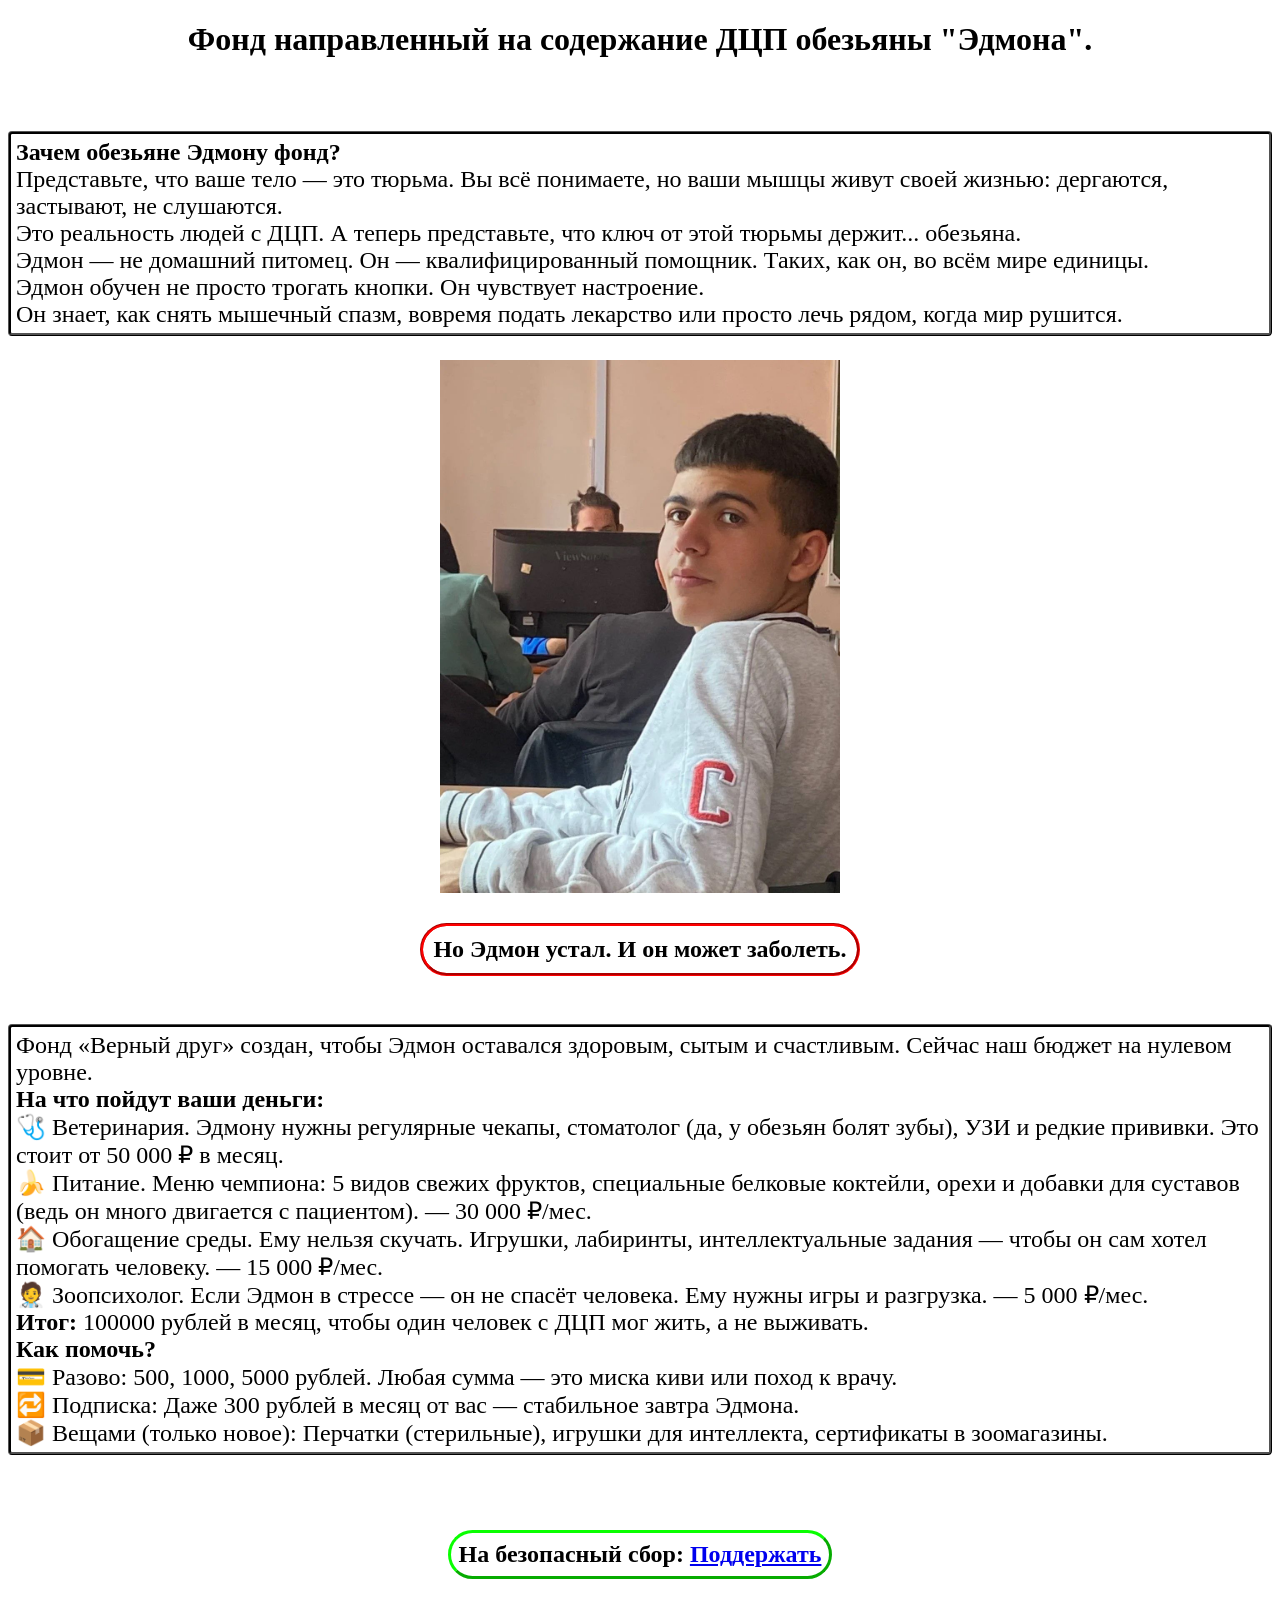
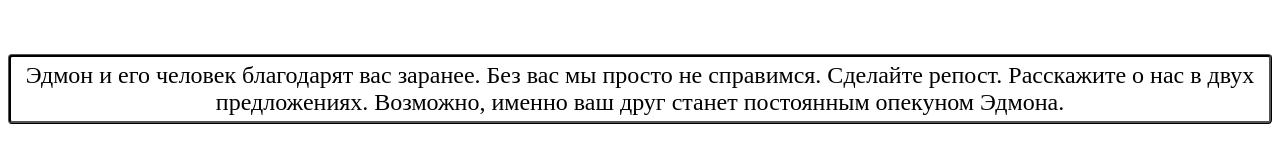
==== index.html @ a83eff38 "Rename fond.html to index.html" ====
<!DOCTYPE html>
<html lang="en">
<head>
    <meta charset="UTF-8">
    <meta name="viewport" content="width=device-width, initial-scale=1.0">
    <title>Fond Edmona</title>
    <link rel="stylesheet" href="fond.css">
</head>
<body>
    <h1><center>Фонд направленный на содержание ДЦП обезьяны "Эдмона".</center></h1>
<font size="5"><br><p class="wallap"><b>Зачем обезьяне Эдмону фонд?</b><br>Представьте, что ваше тело — это тюрьма. Вы всё понимаете, но ваши мышцы живут своей жизнью: дергаются, застывают, не слушаются.<br>Это реальность людей с ДЦП. А теперь представьте, что ключ от этой тюрьмы держит... обезьяна.

<br>Эдмон — не домашний питомец. Он — квалифицированный помощник. Таких, как он, во всём мире единицы.<br> Эдмон обучен не просто трогать кнопки. Он чувствует настроение.<br> Он знает, как снять мышечный спазм, вовремя подать лекарство или просто лечь рядом, когда мир рушится.<center><img src="Эдмон.jpg" alt="Фото больной обезьяны" width="400"></center>
<center><strong><p class="style">Но Эдмон устал. И он может заболеть.</strong></p></center>
<p class="wallap">Фонд «Верный друг» создан, чтобы Эдмон оставался здоровым, сытым и счастливым. Сейчас наш бюджет на нулевом уровне.

<br><b>На что пойдут ваши деньги:</b><br>

🩺 Ветеринария. Эдмону нужны регулярные чекапы, стоматолог (да, у обезьян болят зубы), УЗИ и редкие прививки. Это стоит от 50 000 ₽ в месяц.

<br>🍌 Питание. Меню чемпиона: 5 видов свежих фруктов, специальные белковые коктейли, орехи и добавки для суставов (ведь он много двигается с пациентом). — 30 000 ₽/мес.

<br>🏠 Обогащение среды. Ему нельзя скучать. Игрушки, лабиринты, интеллектуальные задания — чтобы он сам хотел помогать человеку. — 15 000 ₽/мес.

<br>🧑‍⚕️ Зоопсихолог. Если Эдмон в стрессе — он не спасёт человека. Ему нужны игры и разгрузка. — 5 000 ₽/мес.

<br><b>Итог:</b> 100000 рублей в месяц, чтобы один человек с ДЦП мог жить, а не выживать.

<b><br>Как помочь?<br></b>

💳 Разово: 500, 1000, 5000 рублей. Любая сумма — это миска киви или поход к врачу.

<br>🔁 Подписка: Даже 300 рублей в месяц от вас — стабильное завтра Эдмона.

<br>📦 Вещами (только новое): Перчатки (стерильные), игрушки для интеллекта, сертификаты в зоомагазины.</p><br>

<br><center><p class="pay"><b>На безопасный сбор: <a href="https://www.donationalerts.com">Поддержать</a><br></p></center></B>

<br><center><p class="wallap"> Эдмон и его человек благодарят вас заранее. Без вас мы просто не справимся.

Сделайте репост. Расскажите о нас в двух предложениях. Возможно, именно ваш друг станет постоянным опекуном Эдмона.</p></center></font>
</body>
</html>
---- fond.css ----
.center{
    display: flex;
    justify-content: center;
    align-items: center;
}
.wallap{
    border-radius: 4px;
    border-color: rgb(0, 0, 0);
    border-style: ridge;
    display: inline-block;
    padding: 5px;
}
.style{
    border-radius: 50px;
    border-color: rgb(255, 0, 0);
    border-style:groove;
    display: inline-block;
    padding: 10px ;
}
.pay{
    border-radius: 60px;
    border-color: rgb(9, 255, 0);
    border-style: outset;
    display: inline-block;
    padding: 8px ;
}
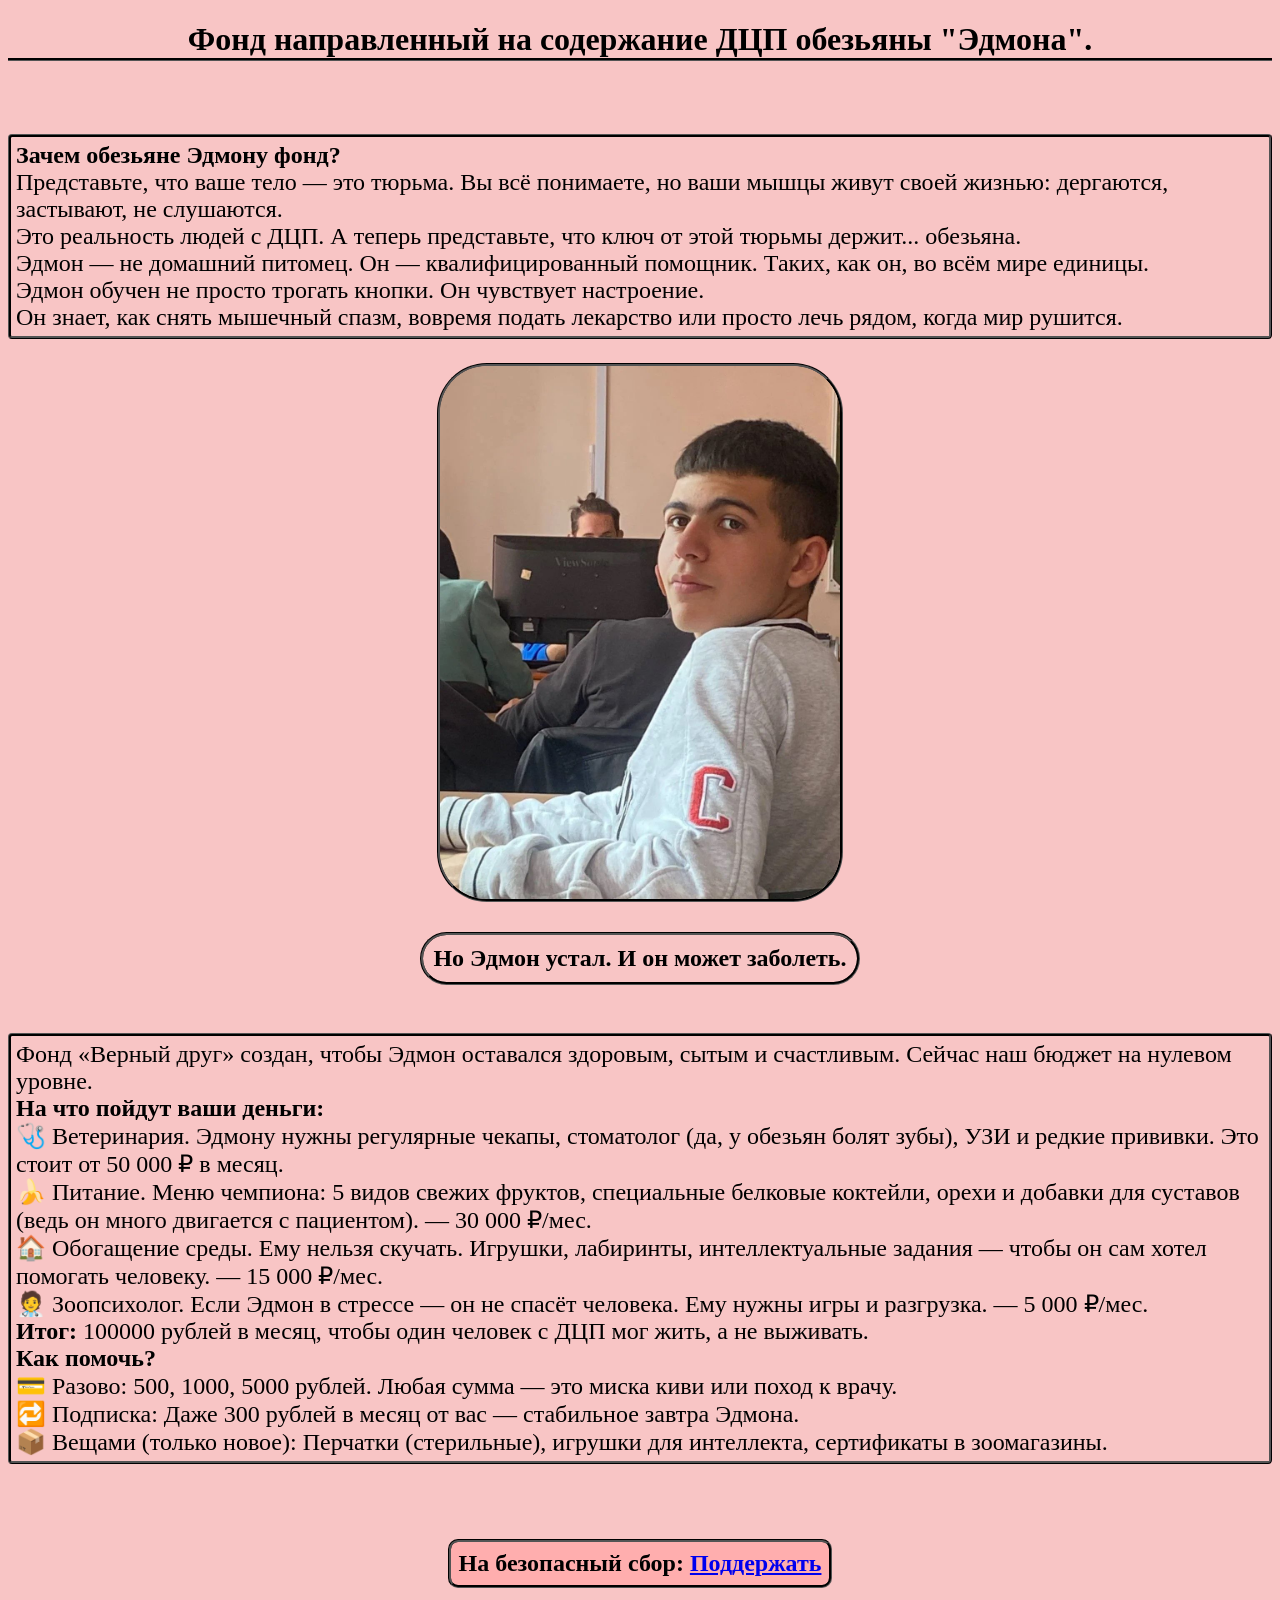
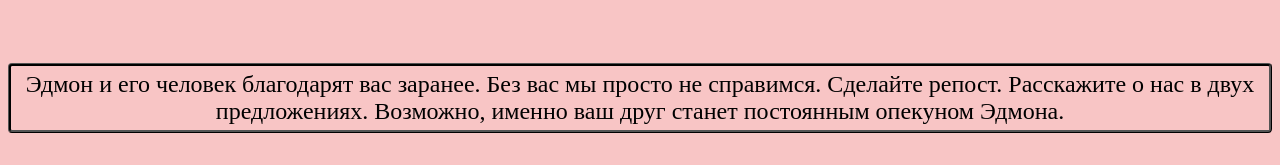
==== commit 5d3acda1: "изменение платежной системы" ====
--- a/index.html
+++ b/index.html
@@ -34,10 +34,10 @@
 
 <br>📦 Вещами (только новое): Перчатки (стерильные), игрушки для интеллекта, сертификаты в зоомагазины.</p><br>
 
-<br><center><p class="pay"><b>На безопасный сбор: <a href="https://www.donationalerts.com">Поддержать</a><br></p></center></B>
+<br><center><p class="pay"><b>На безопасный сбор: <a href="https://pressf.com/tschosa_okabuu/donate">Поддержать</a><br></p></center></B>
 
 <br><center><p class="wallap"> Эдмон и его человек благодарят вас заранее. Без вас мы просто не справимся.
 
 Сделайте репост. Расскажите о нас в двух предложениях. Возможно, именно ваш друг станет постоянным опекуном Эдмона.</p></center></font>
 </body>
-</html>
+</html>
--- a/fond.css
+++ b/fond.css
@@ -12,15 +12,31 @@
 }
 .style{
     border-radius: 50px;
-    border-color: rgb(255, 0, 0);
+    border-color: rgb(0, 0, 0);
     border-style:groove;
     display: inline-block;
     padding: 10px ;
 }
 .pay{
-    border-radius: 60px;
-    border-color: rgb(9, 255, 0);
-    border-style: outset;
-    display: inline-block;
+    background-color: rgb(255, 174, 174);
+    border-radius: 10px;
+    border-color: rgb(0, 0, 0);
+    border-style:groove;
+    display:inline-block;
     padding: 8px ;
-}+}
+body{
+    background-color:  rgb(248, 197, 197);
+}
+img{
+    border: 3px;
+    border-radius: 50px ;
+    border-color: black;
+    border-style:groove;
+}
+h1 {
+    border: 3px;
+    border-bottom-width: 3px;
+    border-color: black;
+border-bottom-style: groove;
+}
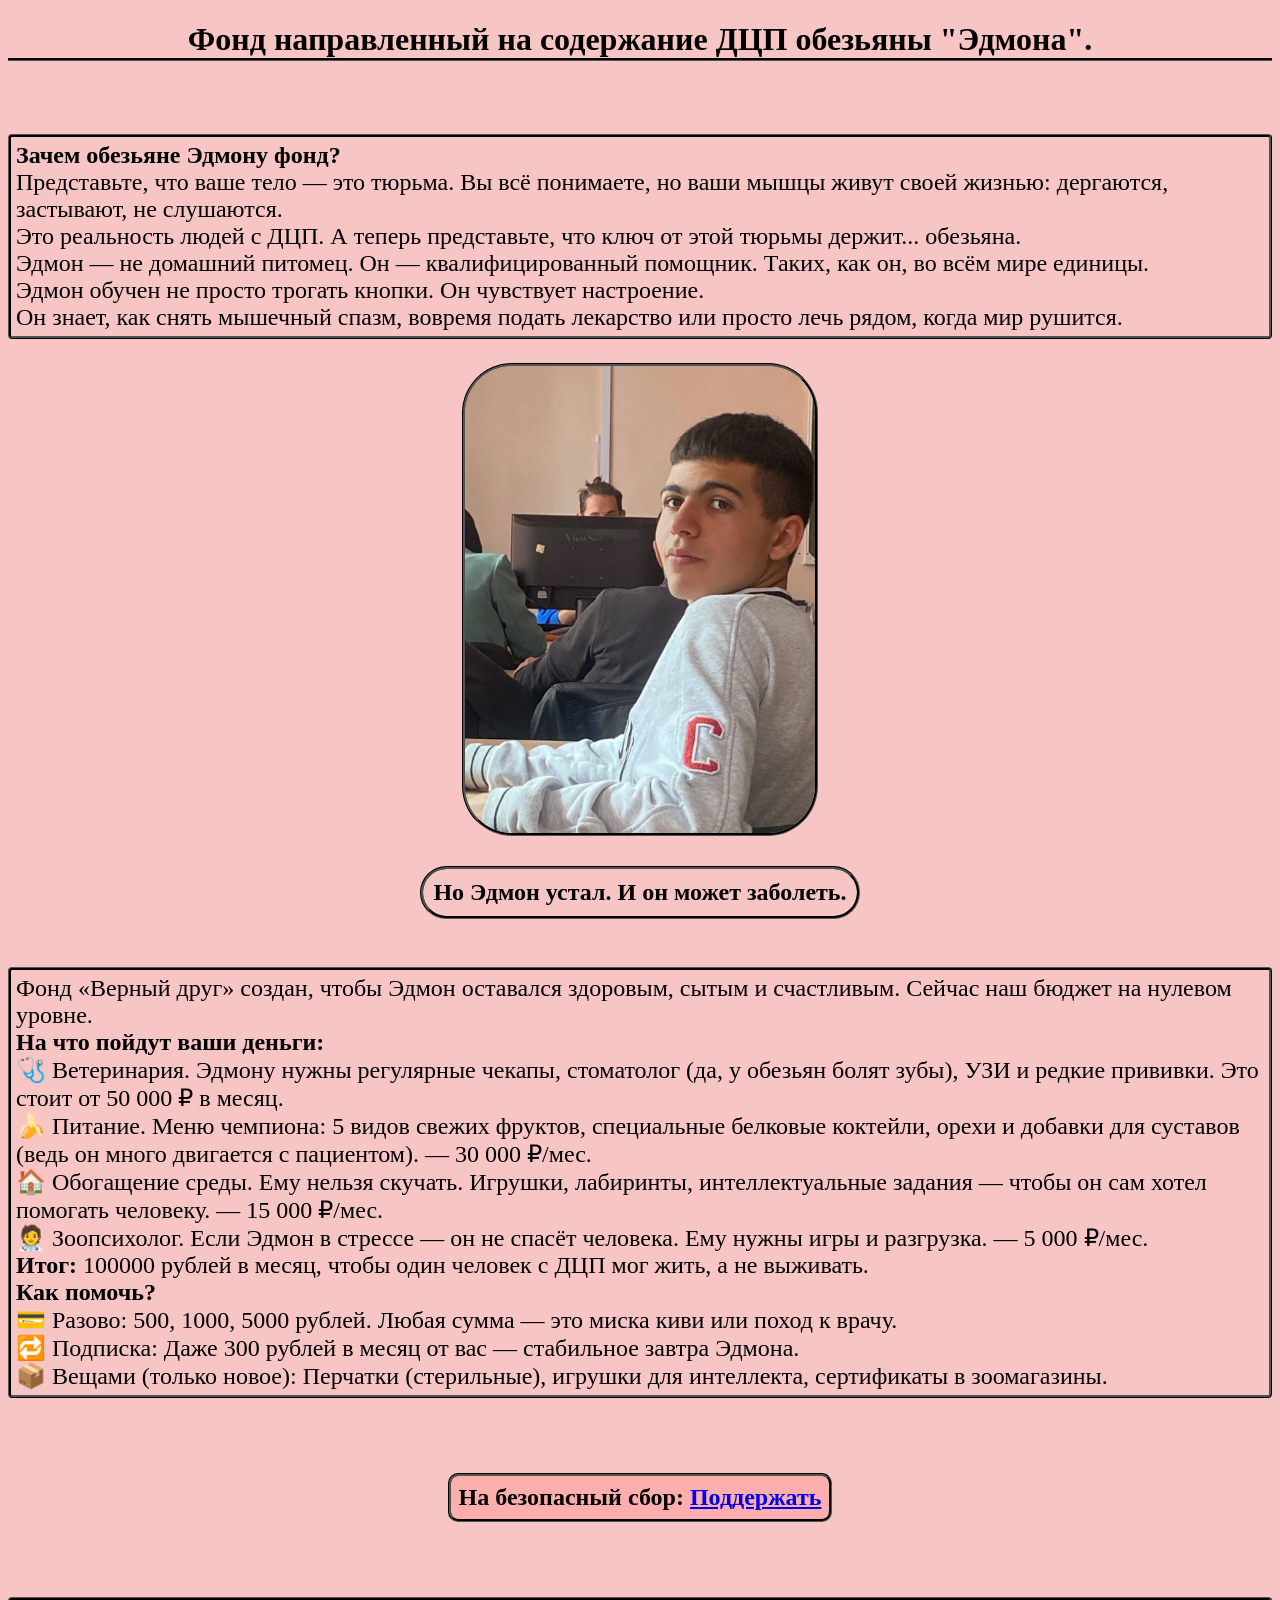
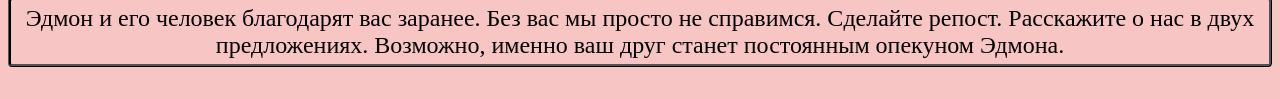
==== commit 63365ed4: "Update index.html" ====
--- a/index.html
+++ b/index.html
@@ -10,7 +10,7 @@
     <h1><center>Фонд направленный на содержание ДЦП обезьяны "Эдмона".</center></h1>
 <font size="5"><br><p class="wallap"><b>Зачем обезьяне Эдмону фонд?</b><br>Представьте, что ваше тело — это тюрьма. Вы всё понимаете, но ваши мышцы живут своей жизнью: дергаются, застывают, не слушаются.<br>Это реальность людей с ДЦП. А теперь представьте, что ключ от этой тюрьмы держит... обезьяна.
 
-<br>Эдмон — не домашний питомец. Он — квалифицированный помощник. Таких, как он, во всём мире единицы.<br> Эдмон обучен не просто трогать кнопки. Он чувствует настроение.<br> Он знает, как снять мышечный спазм, вовремя подать лекарство или просто лечь рядом, когда мир рушится.<center><img src="Эдмон.jpg" alt="Фото больной обезьяны" width="400"></center>
+<br>Эдмон — не домашний питомец. Он — квалифицированный помощник. Таких, как он, во всём мире единицы.<br> Эдмон обучен не просто трогать кнопки. Он чувствует настроение.<br> Он знает, как снять мышечный спазм, вовремя подать лекарство или просто лечь рядом, когда мир рушится.<center><img src="Эдмон.jpg" alt="Фото больной обезьяны" width="350"></center>
 <center><strong><p class="style">Но Эдмон устал. И он может заболеть.</strong></p></center>
 <p class="wallap">Фонд «Верный друг» создан, чтобы Эдмон оставался здоровым, сытым и счастливым. Сейчас наш бюджет на нулевом уровне.
 
@@ -34,10 +34,10 @@
 
 <br>📦 Вещами (только новое): Перчатки (стерильные), игрушки для интеллекта, сертификаты в зоомагазины.</p><br>
 
-<br><center><p class="pay"><b>На безопасный сбор: <a href="https://pressf.com/tschosa_okabuu/donate">Поддержать</a><br></p></center></B>
+<br><center><p class="pay"><b>На безопасный сбор: <a href="https://donatehelper.com/donate/pleasant_sight">Поддержать</a><br></p></center></B>
 
 <br><center><p class="wallap"> Эдмон и его человек благодарят вас заранее. Без вас мы просто не справимся.
 
 Сделайте репост. Расскажите о нас в двух предложениях. Возможно, именно ваш друг станет постоянным опекуном Эдмона.</p></center></font>
 </body>
-</html>+</html>
